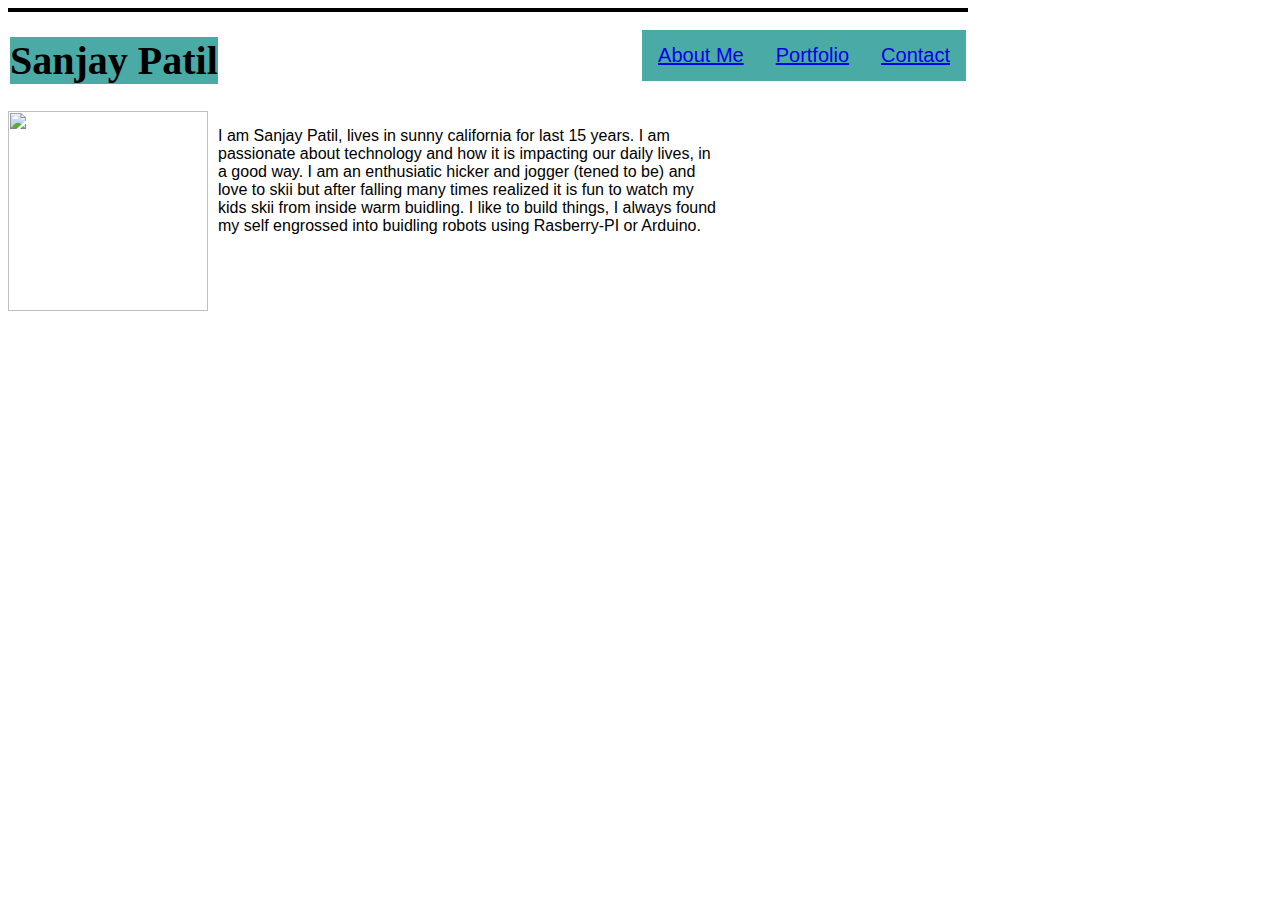
==== index.html @ 03c7b626 "added content for portfolio html" ====
<!DOCTYPE html>
<html lang="en">

<head>
    <meta charset="UTF-8">
    <meta name="viewport" content="width=device-width, initial-scale=1.0">
    <meta http-equiv="X-UA-Compatible" content="ie=edge">
    <title>About Me</title>
    <link rel="stylesheet" type="text/css" href="assets/css/style.css">
</head>

<body>
    
    <div class="header">
        <h1>Sanjay Patil</h1>
        <ul>
            <li><a href="index.html">About Me</a></li>
            <li><a href="portfolio.html">Portfolio</a></li>
            <li><a href="contact.html">Contact</a></li>
        </ul>
    </div>
    <div class="container">
        <img id="index-img" src="assets/images/personal.jpg">
        <p id="self-info">
            I am Sanjay Patil, lives in sunny california for last 15 years. I am passionate about technology and how it is impacting our daily lives,
            in a good way. I am an enthusiatic hicker and jogger (tened to be) and love to skii but after falling many times realized it is fun to watch my kids skii from inside warm buidling.
            I like to build things, I always found my self engrossed into buidling robots using Rasberry-PI or Arduino. 

        </p>
    </div>
</body>

</html>
---- assets/css/style.css ----
body{
    font-family: Arial, "Helvetica Neue", Helvetica, sans-serif;;
    width:960px;
    
}
.header{
    background:#ffffff;
    border-color: #cccccc;
    border:2px;
    border-style: solid;
    text-align:center;
    font-size:20px;
    
    
}
h1{
    font-family:Georgia, "Times, Times New Roman", serif ;
    background:#4aaaa5;    
    float:left;
    
}
ul{
list-style-type: none;
float:right;

}
li{
    float:left;
    padding:14px 16px;
    background:#4aaaa5;
    
}

#index-img {
    float:left;
    width:200px;
    height:200px;
}
.port-img{
    width:200px;
    height:200px;
    margin:10px 10px 10px 10px;
    
}
#port-img1 {
    
    float:left;
    
}

#port-img2 {
    
    float:left;
    
}
#port-img3 {
    float:left;
    clear:left;
}
#port-img4{
    float:left;
}
#port-img5{
    float:left;
    clear:left;
}



.container{
    
    clear:left;
    
}
#self-info{
    width:500px;
    padding-left:10px;
    float:left;
   
    
    
}
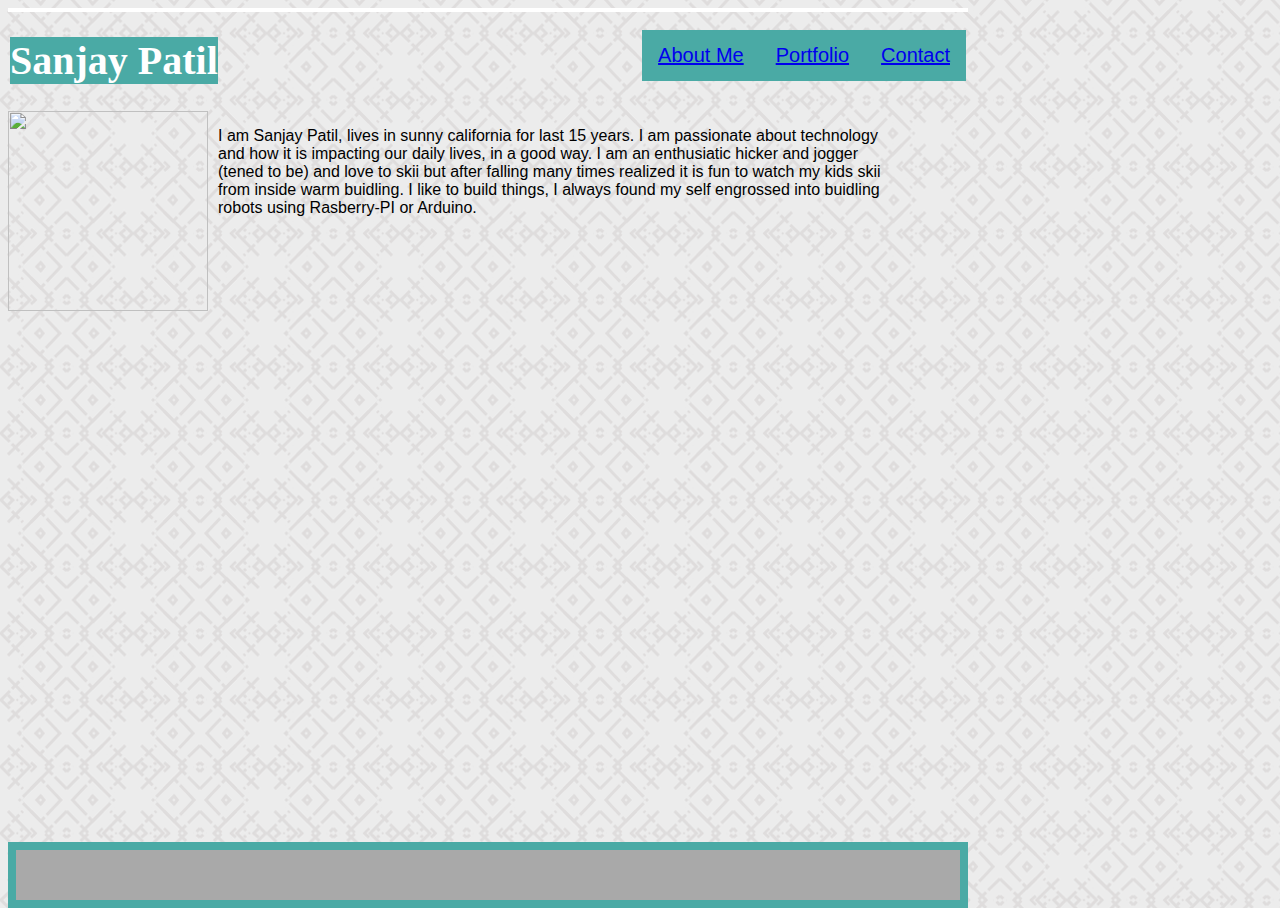
==== commit 79291f75: "added footer" ====
--- a/index.html
+++ b/index.html
@@ -10,24 +10,30 @@
 </head>
 
 <body>
-    
-    <div class="header">
-        <h1>Sanjay Patil</h1>
-        <ul>
-            <li><a href="index.html">About Me</a></li>
-            <li><a href="portfolio.html">Portfolio</a></li>
-            <li><a href="contact.html">Contact</a></li>
-        </ul>
-    </div>
-    <div class="container">
-        <img id="index-img" src="assets/images/personal.jpg">
-        <p id="self-info">
-            I am Sanjay Patil, lives in sunny california for last 15 years. I am passionate about technology and how it is impacting our daily lives,
-            in a good way. I am an enthusiatic hicker and jogger (tened to be) and love to skii but after falling many times realized it is fun to watch my kids skii from inside warm buidling.
-            I like to build things, I always found my self engrossed into buidling robots using Rasberry-PI or Arduino. 
+    <section class="content">
+        <div class="header">
+            <h1>Sanjay Patil</h1>
+            <ul>
+                <li><a href="index.html">About Me</a></li>
+                <li><a href="portfolio.html">Portfolio</a></li>
+                <li><a href="contact.html">Contact</a></li>
+            </ul>
+        </div>
+        <div class="container">
+            <img id="index-img" src="assets/images/personal.jpg">
+            <p id="self-info">
+                I am Sanjay Patil, lives in sunny california for last 15 years. I am passionate about technology and how
+                it is impacting our daily lives,
+                in a good way. I am an enthusiatic hicker and jogger (tened to be) and love to skii but after falling
+                many times realized it is fun to watch my kids skii from inside warm buidling.
+                I like to build things, I always found my self engrossed into buidling robots using Rasberry-PI or
+                Arduino.
 
-        </p>
-    </div>
+            </p>
+        </div>
+    </section>
+    <footer class="footer">
+    </footer>
 </body>
 
 </html>--- a/assets/css/style.css
+++ b/assets/css/style.css
@@ -1,8 +1,24 @@
 body{
-    font-family: Arial, "Helvetica Neue", Helvetica, sans-serif;;
+    font-family: Arial, "Helvetica Neue", Helvetica, sans-serif;
     width:960px;
+    background:  transparent url(../../assets/images/herringbone.png);
+    background-repeat: repeat-x repeat-y;
+    display: flex;
+    flex-direction:column;
+    
     
 }
+
+html,body{
+    height:100%;
+    
+}
+
+.content{
+    flex: 1 0 auto;    
+
+}
+
 .header{
     background:#ffffff;
     border-color: #cccccc;
@@ -10,6 +26,7 @@
     border-style: solid;
     text-align:center;
     font-size:20px;
+    color:white;
     
     
 }
@@ -23,11 +40,13 @@
 list-style-type: none;
 float:right;
 
+
 }
 li{
     float:left;
     padding:14px 16px;
     background:#4aaaa5;
+    
     
 }
 
@@ -73,10 +92,49 @@
     
 }
 #self-info{
-    width:500px;
+    width:70%;
     padding-left:10px;
     float:left;
    
     
     
 }
+h2{
+    font-family:Georgia, "Times, Times New Roman", serif ;
+    font-size: 20px;    
+    color:black;
+}
+.contact{
+    
+    clear:left;
+    background: white;
+    width:700px;
+    height:600px;
+    padding-left:20px;
+    margin-left:100px;
+}
+#contact-name,#contact-email{
+    width:680px;    
+    border:5px solid gray;
+    margin:0;
+}
+textarea{
+    width:680px;
+    height:350px;
+    border:5px solid gray;
+    margin:0;
+}
+button{
+    background:#4aaaa5;
+    color:white;
+    font-size: 20px;
+}
+.footer{
+    
+    flex-shrink:0;
+    height:50px;
+    border: 8px solid #4aaaa5;
+    background: darkgrey;
+    
+}
+
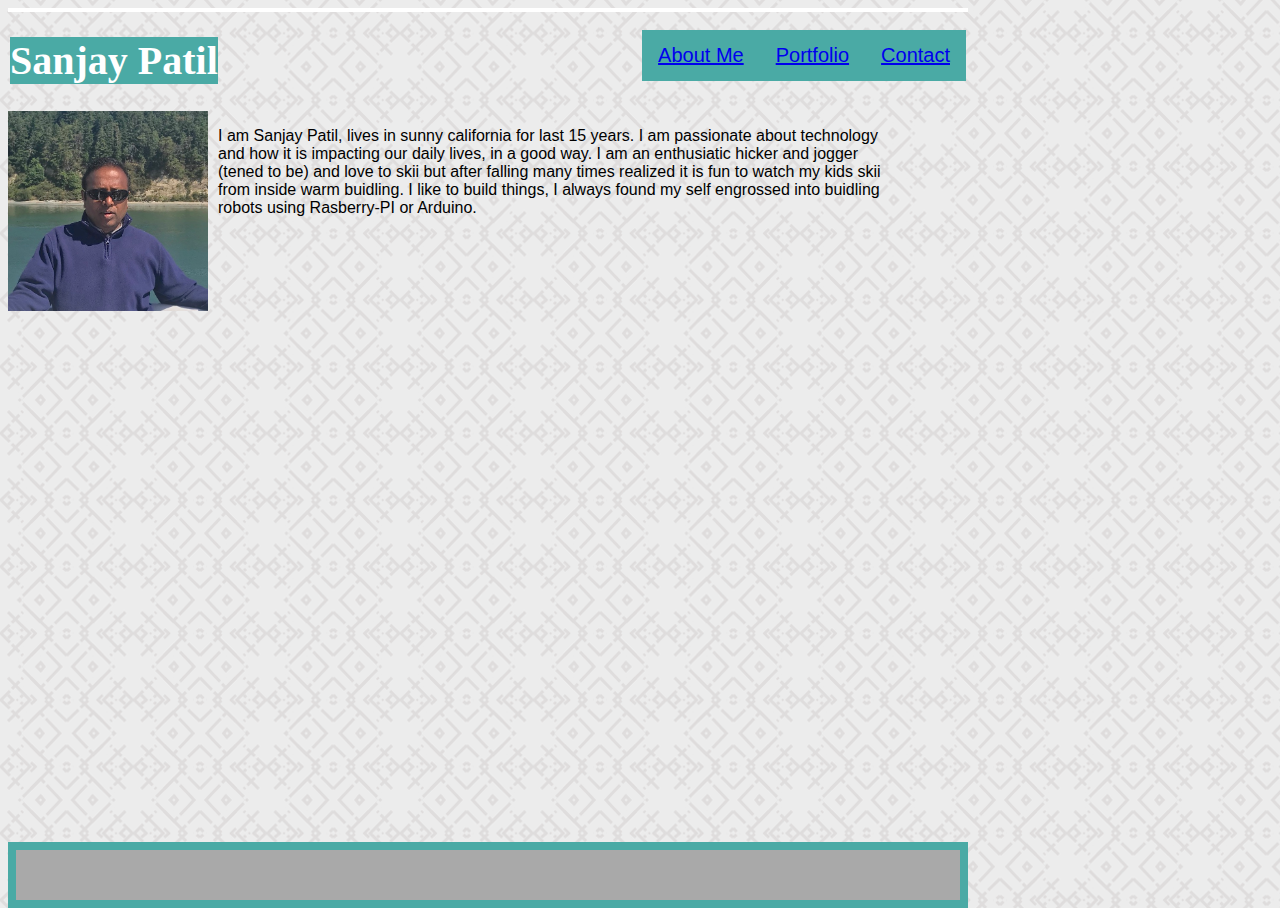
==== commit 5a9916c2: "fixed file relative path issue again" ====
--- a/index.html
+++ b/index.html
@@ -20,7 +20,7 @@
             </ul>
         </div>
         <div class="container">
-            <img id="index-img" src="assets/images/personal.jpg">
+            <img id="index-img" src="./assets/images/personal.jpg">
             <p id="self-info">
                 I am Sanjay Patil, lives in sunny california for last 15 years. I am passionate about technology and how
                 it is impacting our daily lives,
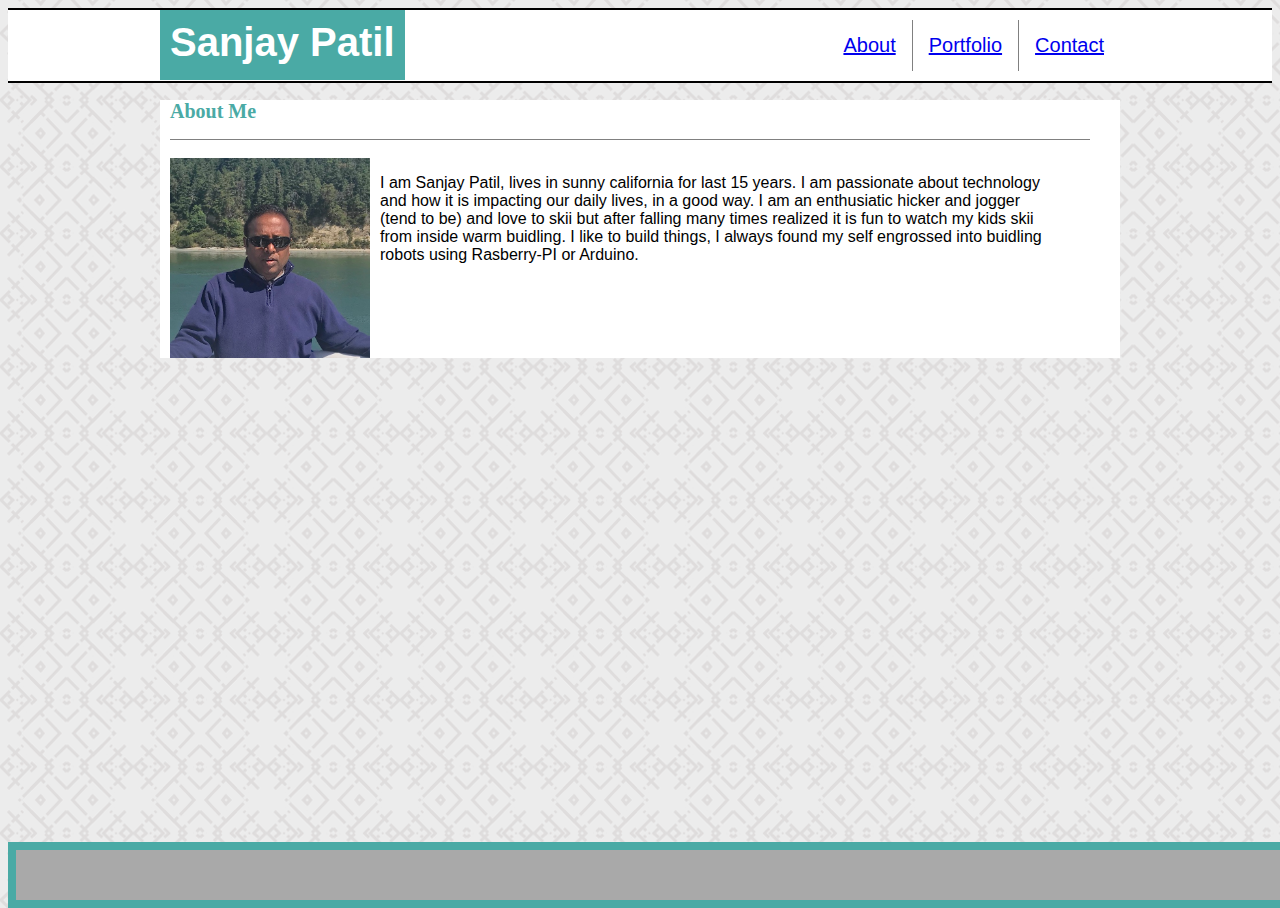
==== commit de85c836: "retrofit all htmls and css as per requirement" ====
--- a/index.html
+++ b/index.html
@@ -10,30 +10,37 @@
 </head>
 
 <body>
-    <section class="content">
+    <div class="content">
         <div class="header">
-            <h1>Sanjay Patil</h1>
-            <ul>
-                <li><a href="index.html">About Me</a></li>
-                <li><a href="portfolio.html">Portfolio</a></li>
-                <li><a href="contact.html">Contact</a></li>
-            </ul>
+            <div class="wrapper">
+                <h1>Sanjay Patil</h1>
+                <ul>
+                    <li><a href="index.html" title="About">About</a></li>
+                    <li><a href="portfolio.html" title="My Portfolio">Portfolio</a></li>
+                    <li><a href="contact.html" title="Contact Form">Contact</a></li>
+                </ul>
+            </div>
         </div>
         <div class="container">
+            <h2>About Me</h2>
+            <div class="line"></div>
+            </br>
             <img id="index-img" src="./assets/images/personal.jpg">
             <p id="self-info">
                 I am Sanjay Patil, lives in sunny california for last 15 years. I am passionate about technology and how
                 it is impacting our daily lives,
-                in a good way. I am an enthusiatic hicker and jogger (tened to be) and love to skii but after falling
+                in a good way. I am an enthusiatic hicker and jogger (tend to be) and love to skii but after falling
                 many times realized it is fun to watch my kids skii from inside warm buidling.
                 I like to build things, I always found my self engrossed into buidling robots using Rasberry-PI or
                 Arduino.
 
             </p>
         </div>
-    </section>
+    </div>
+
     <footer class="footer">
     </footer>
+
 </body>
 
 </html>--- a/assets/css/style.css
+++ b/assets/css/style.css
@@ -1,12 +1,9 @@
 body{
     font-family: Arial, "Helvetica Neue", Helvetica, sans-serif;
-    width:960px;
     background:  transparent url(../../assets/images/herringbone.png);
     background-repeat: repeat-x repeat-y;
     display: flex;
     flex-direction:column;
-    
-    
 }
 
 html,body{
@@ -22,38 +19,120 @@
 .header{
     background:#ffffff;
     border-color: #cccccc;
-    border:2px;
-    border-style: solid;
+    border-top:2px solid;
+    border-bottom:2px solid;
+    width:100%;
+}
+
+.wrapper{
+    width:960px;
     text-align:center;
     font-size:20px;
-    color:white;
-    
-    
-}
-h1{
+    color:white;    
+    margin:0px auto;  
+}
+
+.wrapper h1{
+    font-family:Georgia, "Times, Times New Roman", sans-serif ;
+    background-color:#4aaaa5;
+    padding-left:10px;
+    padding-right:10px;
+    float:left;    
+    padding-top:10px;
+    padding-bottom:15px;
+    margin-top:0;
+    margin-bottom:0;
+}
+
+
+ul{
+    padding-top:10px;
+    padding-bottom:10px;
+    margin-top:0;
+    margin-bottom:0;
+    list-style-type: none;
+    float:right;
+}
+
+li{
+    float:left;
+    padding:14px 16px;
+    border-right: 1px solid gray;
+}
+li:last-child{
+    border-right: none;
+}
+
+.wrapper:after{
+    content:"";
+    display:block;
+    clear:both;
+}
+
+.header:after{
+    content:"";
+    display:block;
+    clear:both;
+}
+
+.container{
+    width:960px;
+    margin:0px auto;
+    background:#ffffff;
+}
+.container:after{
+    content:"";
+    display:block;
+    clear:both;
+}
+
+.port-img1-posit{   
+    position:relative;
+}
+.port-img1-posit:after{   
+    content:"";
+    display:block;
+    clear:both;
+}
+
+.port-img2-posit{   
+    position:relative;
+}
+.port-img2-posit:after{   
+    content:"";
+    display:block;
+    clear:both;
+}
+
+.port-img3-posit{   
+    position:relative;
+}
+.port-img3-posit:after{   
+    content:"";
+    display:block;
+    clear:both;
+}
+
+h2{
+    color:#4aaaa5;
+    padding-left:10px;
     font-family:Georgia, "Times, Times New Roman", serif ;
-    background:#4aaaa5;    
-    float:left;
-    
-}
-ul{
-list-style-type: none;
-float:right;
-
-
-}
-li{
-    float:left;
-    padding:14px 16px;
-    background:#4aaaa5;
-    
-    
-}
+    font-size: 20px;  
+}
+
+a:hover{
+    color:red;
+}
+a:active{
+    font-size:125%
+}
+
 
 #index-img {
     float:left;
     width:200px;
     height:200px;
+    padding-left:10px;   
 }
 .port-img{
     width:200px;
@@ -66,6 +145,69 @@
     float:left;
     
 }
+.text-block1{
+    background-color:#4aaaa5;
+    color:#ffffff;
+    position: absolute;  
+    width:200px; 
+    left:10px;
+    top:160px; 
+    text-align:center;
+    padding-top:10px;
+    padding-bottom:10px;
+    
+}
+
+.text-block2{
+    background-color:#4aaaa5;
+    color:#ffffff;
+    position: absolute;  
+    width:200px; 
+    left:230px;
+    top:160px; 
+    text-align:center;
+    padding-top:10px;
+    padding-bottom:10px;
+    
+}
+
+.text-block3{
+    background-color:#4aaaa5;
+    color:#ffffff;
+    position: absolute;  
+    width:200px; 
+    left:10px;
+    top:160px; 
+    text-align:center;
+    padding-top:10px;
+    padding-bottom:10px;
+    
+}
+
+.text-block4{
+    background-color:#4aaaa5;
+    color:#ffffff;
+    position: absolute;  
+    width:200px; 
+    left:230px;
+    top:160px; 
+    text-align:center;
+    padding-top:10px;
+    padding-bottom:10px;
+    
+}
+.text-block5{
+    background-color:#4aaaa5;
+    color:#ffffff;
+    position: absolute;  
+    width:200px; 
+    left:10px;
+    top:160px; 
+    text-align:center;
+    padding-top:10px;
+    padding-bottom:10px;
+    
+}
 
 #port-img2 {
     
@@ -84,50 +226,50 @@
     clear:left;
 }
 
-
-
-.container{
-    
-    clear:left;
-    
-}
 #self-info{
     width:70%;
     padding-left:10px;
-    float:left;
-   
-    
-    
-}
-h2{
-    font-family:Georgia, "Times, Times New Roman", serif ;
-    font-size: 20px;    
-    color:black;
-}
-.contact{
-    
-    clear:left;
-    background: white;
-    width:700px;
-    height:600px;
-    padding-left:20px;
-    margin-left:100px;
-}
+    float:left;     
+    
+}
+
+.container .title{
+    padding-left:10px;
+}
+
 #contact-name,#contact-email{
-    width:680px;    
+    width:920px;   
     border:5px solid gray;
     margin:0;
+    margin-left:10px;
 }
 textarea{
-    width:680px;
+    width:920px;
     height:350px;
-    border:5px solid gray;
-    margin:0;
+    border:5px solid gray;    
+    margin-left:10px;
 }
 button{
     background:#4aaaa5;
     color:white;
     font-size: 20px;
+    margin-left:10px;
+}
+button:hover{
+    color:red;
+
+}
+button:active{
+    font-size:150%;
+}
+button:focus{
+    background:orange;
+}
+
+.line{
+    width:920px;    
+    border-bottom:1px solid gray;
+    margin-left:10px;
 }
 .footer{
     
@@ -135,6 +277,7 @@
     height:50px;
     border: 8px solid #4aaaa5;
     background: darkgrey;
-    
-}
-
+    width:100%
+    
+}
+
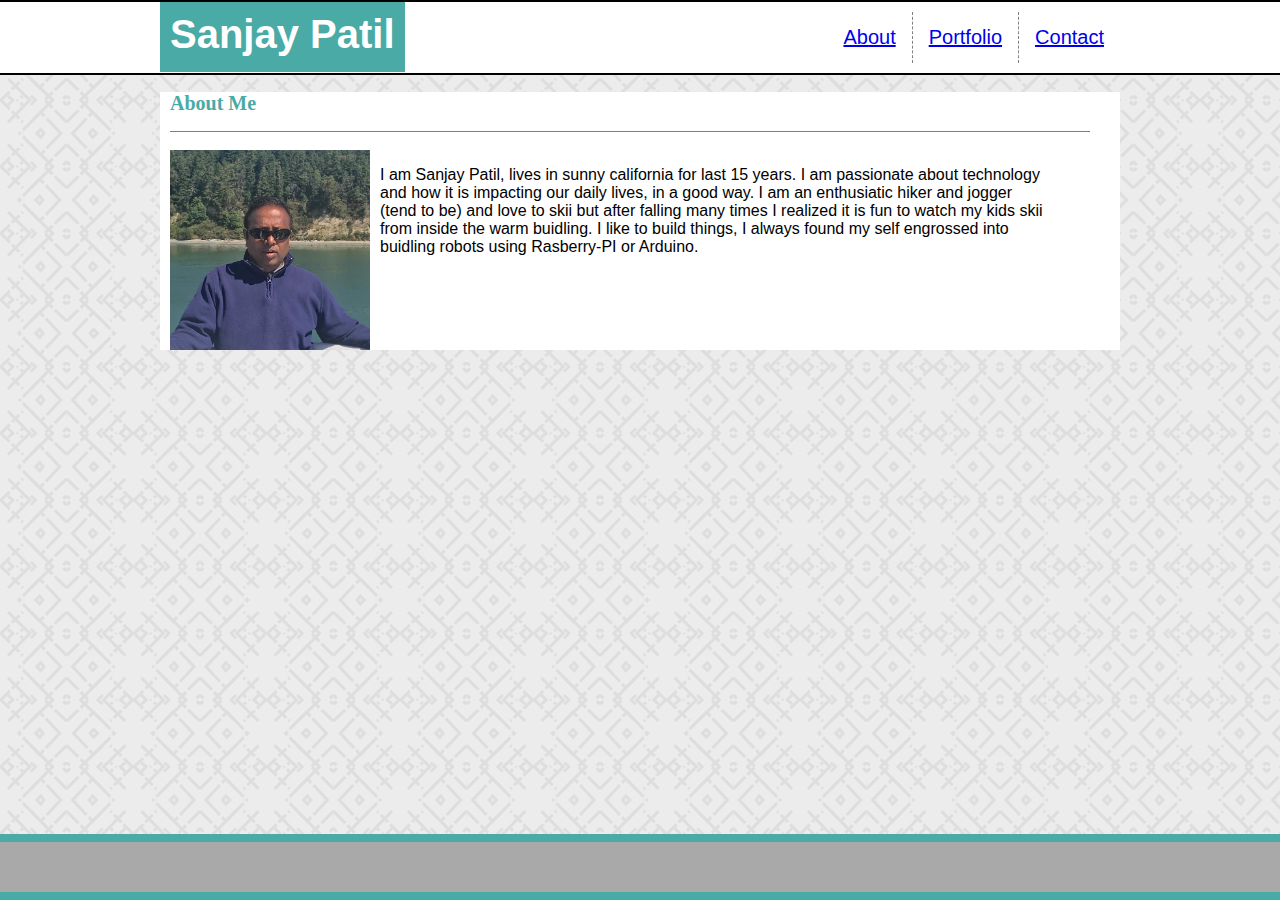
==== commit f47c3fc9: "spelling correction" ====
--- a/index.html
+++ b/index.html
@@ -29,8 +29,8 @@
             <p id="self-info">
                 I am Sanjay Patil, lives in sunny california for last 15 years. I am passionate about technology and how
                 it is impacting our daily lives,
-                in a good way. I am an enthusiatic hicker and jogger (tend to be) and love to skii but after falling
-                many times realized it is fun to watch my kids skii from inside warm buidling.
+                in a good way. I am an enthusiatic hiker and jogger (tend to be) and love to skii but after falling
+                many times I realized it is fun to watch my kids skii from inside the warm buidling.
                 I like to build things, I always found my self engrossed into buidling robots using Rasberry-PI or
                 Arduino.
 
--- a/assets/css/style.css
+++ b/assets/css/style.css
@@ -8,6 +8,8 @@
 
 html,body{
     height:100%;
+    width:100%;
+    margin:0;
     
 }
 
@@ -57,7 +59,7 @@
 li{
     float:left;
     padding:14px 16px;
-    border-right: 1px solid gray;
+    border-right: 1px dashed gray;
 }
 li:last-child{
     border-right: none;
@@ -275,9 +277,9 @@
     
     flex-shrink:0;
     height:50px;
-    border: 8px solid #4aaaa5;
+    border-top: 8px solid #4aaaa5;
+    border-bottom: 8px solid #4aaaa5;
     background: darkgrey;
-    width:100%
-    
-}
-
+    
+}
+
